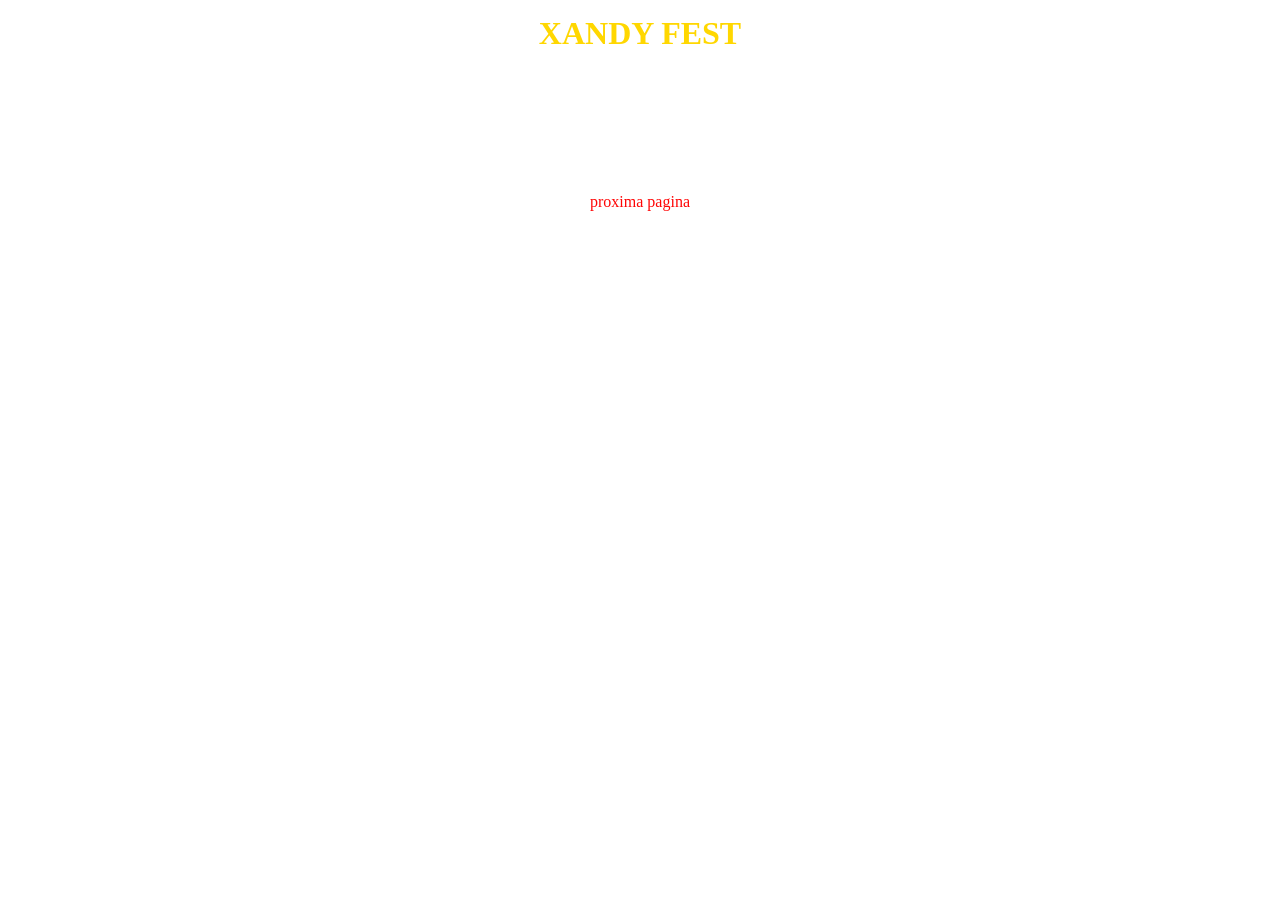
==== index.html @ 7c3d98c7 "Add files via upload" ====
<!DOCTYPE html>
<html lang="pt">
<head>
    <meta charset="UTF-8">
    <meta name="viewport" content="width=device-width, initial-scale=1.0">
    <title> XANDY FEST</title>
    <link rel="stylesheet" href="style.css">
</head>
<body>
    <!--h1 e para titulo -->
    <h1>  XANDY FEST</h1>
    <P>
        <!-- lorem*2 -->
        DIA 23 E FOGO NA RUA BOA FÉ
        <br>
        CONVIDADO NAO CONVIDA
        <br>
        QUEM BRIGA VAI TOMAR BARROTADA
        <br>
        QUEM FUMA MACONHA DA O BUMBUM
        <br>
        PRIBIDO FAZER FIGURINHA OQ ACONTECE EM VEGAS FICA EM VEGAS
        <!-- br*2 -->
    <br>
    <br>
    XANDY FEST
    </P>
    <a href="pagina-2.html">proxima pagina</a>
</body>
</html>
---- style.css ----
/* RESET DE CORFIGURAÇOES DO NAVEGADOR */
* {
    margin: 0;
    padding: 0;
    box-sizing: border-box;
}


body {
background-image: url('assests/fundo_pagina.jpg');
background-position: center;
background-repeat: no-repeat;
background-size: cover;
background-attachment: fixed;
}

h1{
    text-align: center; 
    color: gold;
    margin: 15px 0;
}

p{
    text-align: center;
    color: rgb(255, 255, 255);
    font-family: Cambria, Cochin, Georgia, Times, 'Times New Roman', serif;
}
a{
display: block;
text-align: center;
color: rgb(255, 5, 5);
text-decoration: none;
border-radius: 10px;
cursor: pointer;

}

button{
    display: block;
    padding: 10px 15px;
    border-radius: 10px;
    cursor: pointer;
    margin: 10px auto;
    background-color: brown;
}
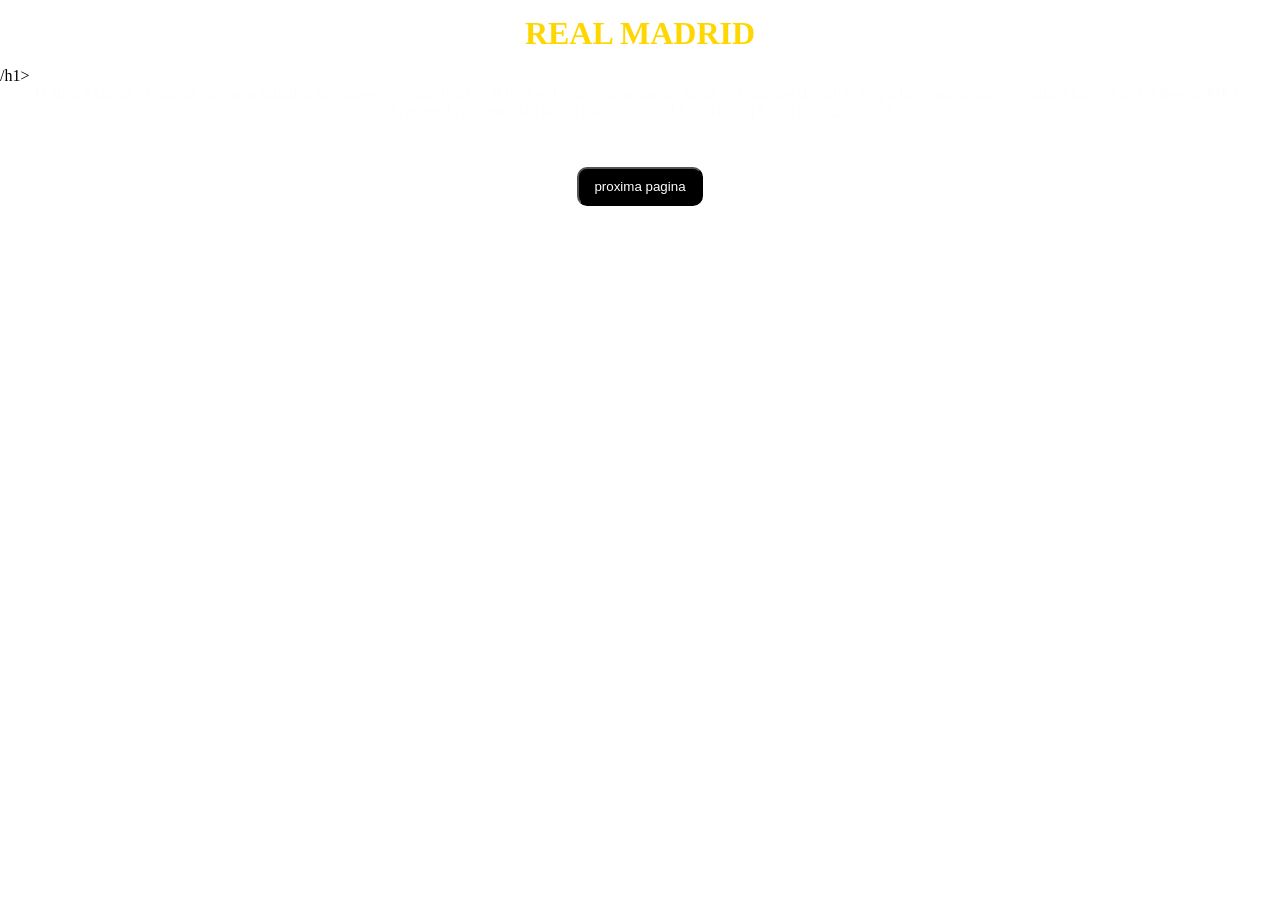
==== commit 2f2c201e: "Add files via upload" ====
--- a/index.html
+++ b/index.html
@@ -6,25 +6,18 @@
     <title> XANDY FEST</title>
     <link rel="stylesheet" href="style.css">
 </head>
-<body>
+<body class="body- index">
+    <h1 class="h1-index">REAL MADRID</h1>/h1>
     <!--h1 e para titulo -->
-    <h1>  XANDY FEST</h1>
-    <P>
-        <!-- lorem*2 -->
-        DIA 23 E FOGO NA RUA BOA FÉ
-        <br>
-        CONVIDADO NAO CONVIDA
-        <br>
-        QUEM BRIGA VAI TOMAR BARROTADA
-        <br>
-        QUEM FUMA MACONHA DA O BUMBUM
-        <br>
-        PRIBIDO FAZER FIGURINHA OQ ACONTECE EM VEGAS FICA EM VEGAS
-        <!-- br*2 -->
+    <p>O Real Madrid é o maior campeão mundial de clubes, com um total de 9 títulos. Essas conquistas incluem os formatos da antiga Copa Intercontinental e o atual Mundial de Clubes da FIFA, abrangendo os anos de 1960, 1998, 2002, 2014, 2016, 2017, 2018, 2022 e 2024.</p>
+        
+        
     <br>
     <br>
-    XANDY FEST
+    
     </P>
+    <button>
     <a href="pagina-2.html">proxima pagina</a>
+    </button>
 </body>
 </html>
--- a/style.css
+++ b/style.css
@@ -6,8 +6,22 @@
 }
 
 
-body {
-background-image: url('assests/fundo_pagina.jpg');
+.index {
+background-image: url("https://blz-contentstack-images.akamaized.net/v3/assets/bltf408a0557f4e4998/bltd6fa384b60ff3fbd/64cc2fe367e57a3aa2cec653/Jupiter_Coming_Soon-Bnet_Game-Content_UI_(Phoenix)-EN-1920x1080_textless.jpg");
+background-position: center;
+background-repeat: no-repeat;
+background-size: cover;
+background-attachment: fixed;
+}
+.segunda_imagem2 {
+background-image: url("https://blz-contentstack-images.akamaized.net/v3/assets/bltf408a0557f4e4998/blt9bdfb69d595cbdc3/682fa7092da99c1977a85c6b/-Bnet_Game-Content_UI_(Phoenix)-EN-1920x1080-Textless_(9).jpg?imwidth=1920&imdensity=2.625");
+background-position: center;
+background-repeat: no-repeat;
+background-size: cover;
+background-attachment: fixed;
+}
+.terceira_imagem3 {
+background-image: url("https://t2.tudocdn.net/536260?w=1920");
 background-position: center;
 background-repeat: no-repeat;
 background-size: cover;
@@ -15,24 +29,29 @@
 }
 
 h1{
-    text-align: center; 
+    text-align: center;
     color: gold;
     margin: 15px 0;
 }
 
 p{
     text-align: center;
-    color: rgb(255, 255, 255);
+    color: rgb(255, 252, 252);
     font-family: Cambria, Cochin, Georgia, Times, 'Times New Roman', serif;
 }
 a{
 display: block;
 text-align: center;
-color: rgb(255, 5, 5);
+color: rgb(255, 255, 255);
 text-decoration: none;
 border-radius: 10px;
 cursor: pointer;
 
+}
+h2{
+    text-align: center;
+    color: rgb(218, 4, 4);
+    margin: 15px 0;
 }
 
 button{
@@ -41,5 +60,25 @@
     border-radius: 10px;
     cursor: pointer;
     margin: 10px auto;
-    background-color: brown;
-}+    background-color: rgb(0, 0, 0);
+}
+p2{
+    text-align: center;
+    color: rgb(241, 241, 241);
+    font-family: Cambria, Cochin, Georgia, Times, 'Times New Roman', serif;
+
+}
+h3{
+text-align: center;
+    color: rgb(255, 0, 0);
+    margin: 15px 0;
+
+}
+button{
+    display: block;
+    padding: 10px 15px;
+    border-radius: 10px;
+    cursor: pointer;
+    margin: 10px auto;
+    background-color: rgb(0, 0, 0);
+}
